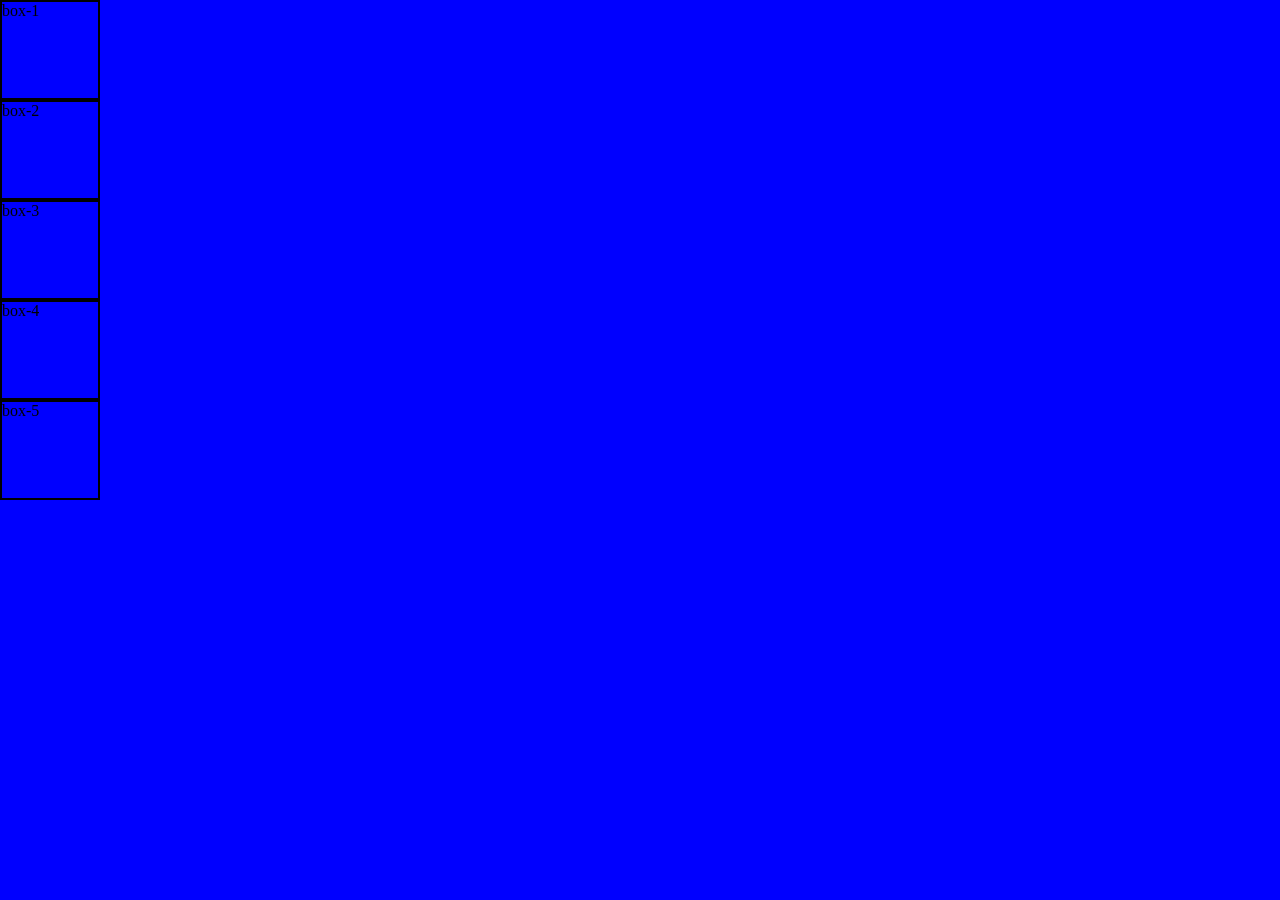
==== index.html @ ea63b9d1 "mq theory" ====
<!doctype html>
<html lang="en">
  <head>
    <meta charset="UTF-8" />
    <meta name="viewport" content="width=device-width, initial-scale=1.0" />
    <title>Document</title>

    <link rel="stylesheet" href="style.css" />
  </head>
  <body>
    <div class="container">
      <div class="box" id="box-1">box-1</div>
      <div class="box" id="box-2">box-2</div>
      <div class="box" id="box-3">box-3</div>
      <div class="box" id="box-4">box-4</div>
      <div class="box" id="box-5">box-5</div>
    </div>
  </body>
</html>
---- style.css ----
* {
  margin: 0;
  padding: 0;
  box-sizing: border-box;
}

body {
  background-color: blue;
}

.box {
  height: 100px;
  width: 100px;
  border: 2px solid black;
}

/* Latest syntax */

@media (width<=500px) {
  body {
    background-color: rgb(81, 81, 246);
  }

  .container {
    display: flex;
  }

  .box {
    border: 2px solid black;
  }
}
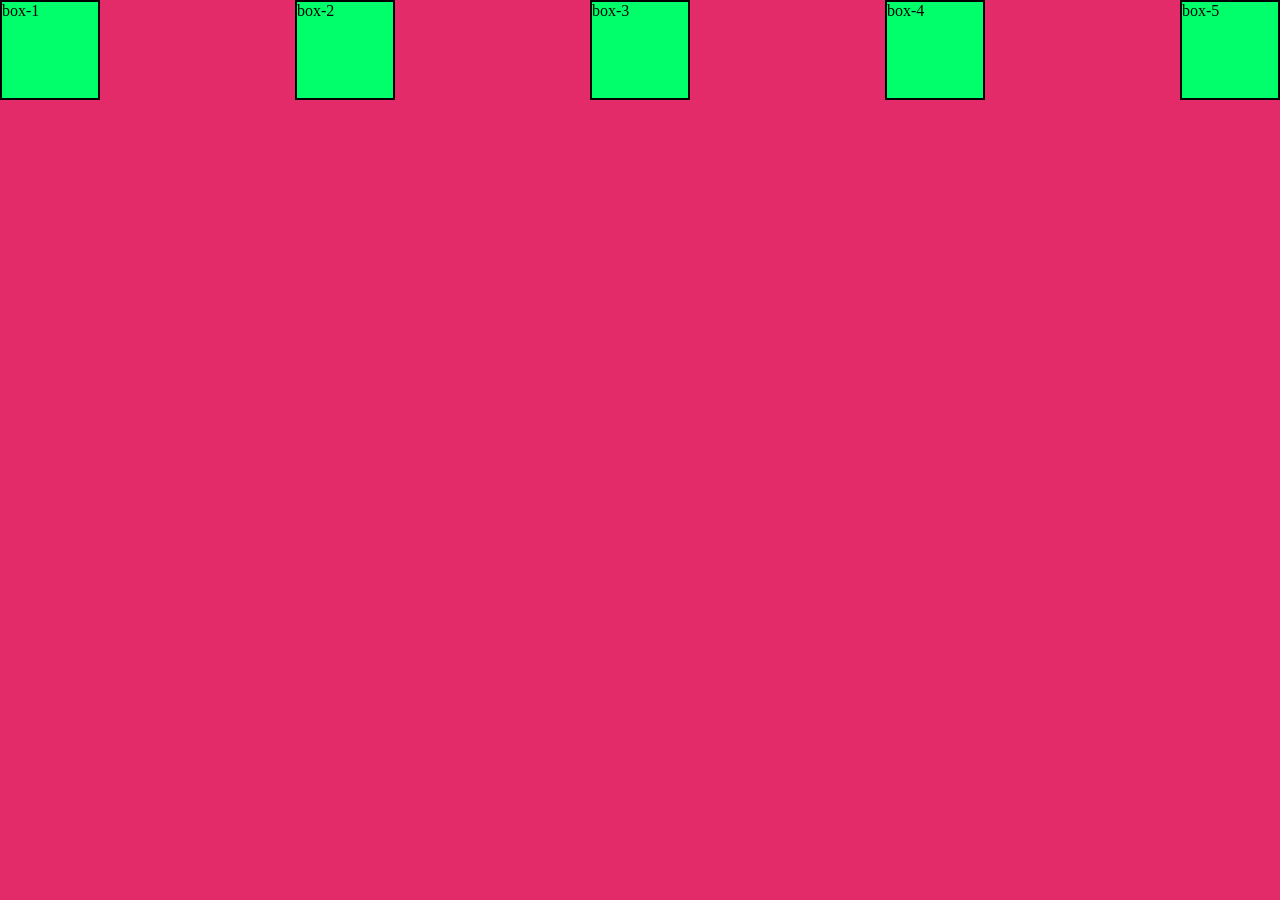
==== commit 721b2765: "mq complet" ====
--- a/index.html
+++ b/index.html
@@ -3,7 +3,7 @@
   <head>
     <meta charset="UTF-8" />
     <meta name="viewport" content="width=device-width, initial-scale=1.0" />
-    <title>Document</title>
+    <title>mq</title>
 
     <link rel="stylesheet" href="style.css" />
   </head>
--- a/style.css
+++ b/style.css
@@ -18,7 +18,7 @@
 
 @media (width<=500px) {
   body {
-    background-color: rgb(81, 81, 246);
+    background-color: rgb(246, 161, 81);
   }
 
   .container {
@@ -29,3 +29,67 @@
     border: 2px solid black;
   }
 }
+
+/* orientation */
+
+@media (orientation: landscape) {
+  body {
+    background-color: rgb(226, 43, 104);
+  }
+  .container {
+    display: flex;
+    justify-content: space-between;
+  }
+  .box {
+    background-color: rgb(0, 255, 106);
+  }
+}
+
+@media (orientation: portrait) {
+  body {
+    background-color: rgb(179, 68, 201);
+  }
+}
+
+/* @media (min-width: 576px) {
+  body {
+    background-color: brown;
+  }
+  .box {
+    border: 2px solid white;
+    background-color: yellowgreen;
+  }
+} */
+/* 
+@media (max-width: 768px) {
+  body {
+    background-color: cadetblue;
+  }
+
+  .box {
+    border: 1px solid black;
+    background-color: chartreuse;
+  }
+} */
+
+/* @media (min-width: 576px) and (max-width: 768px) {
+  body {
+    background-color: yellow;
+  }
+  .box {
+    border: 2px solid blue;
+    background-color: crimson8;
+  }
+} */
+
+@media print and (min-width: 400px) {
+  body {
+    background-color: green;
+  }
+  #box-2 {
+    background-color: aqua;
+  }
+  .box {
+    border: 3px solid blue;
+  }
+}
